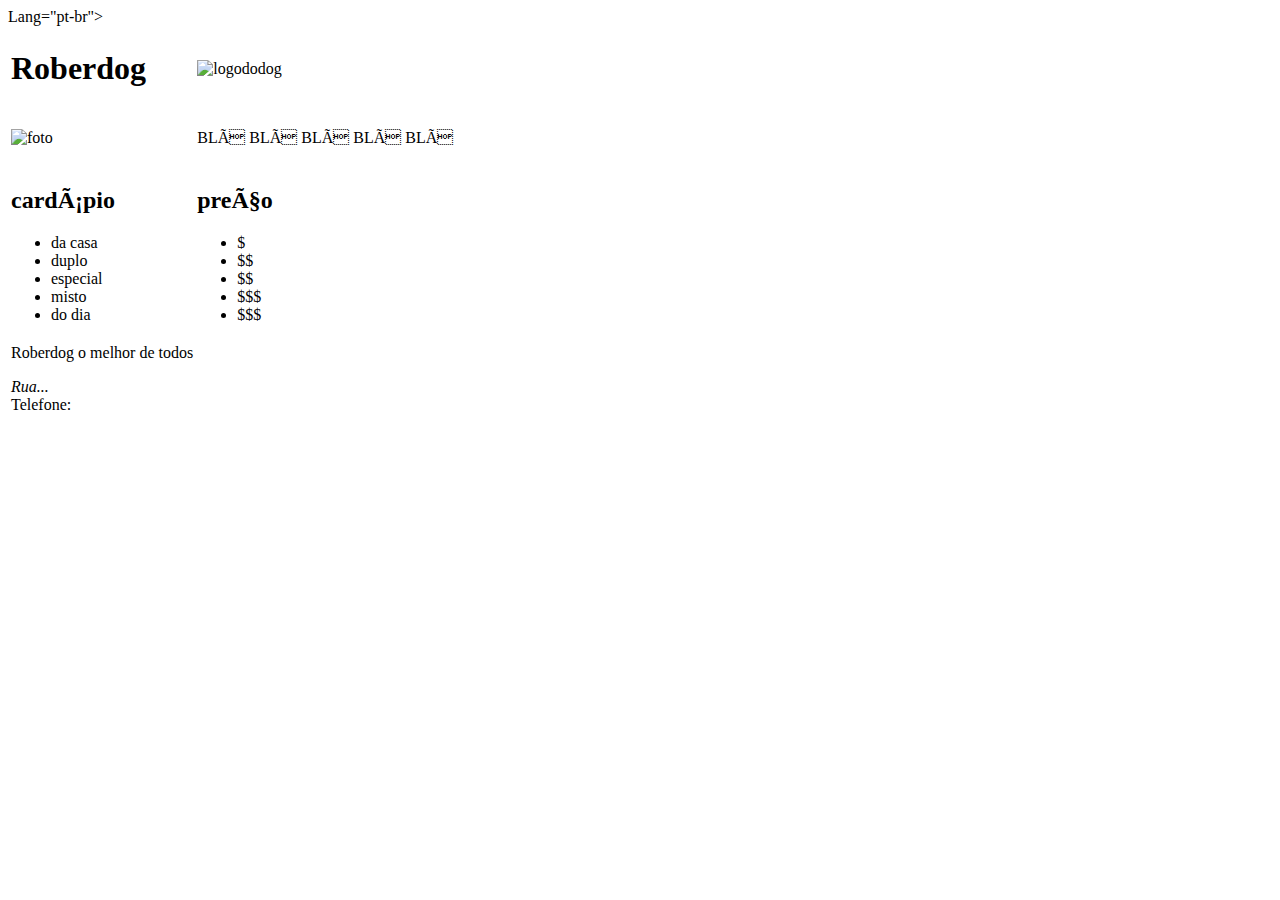
==== index.html @ c7fffdbf "Update index.html" ====
<!DOCTYPE html>
<html> Lang="pt-br">
    <head>
        <meta charset="ut-8">
        <meta name="viewport"content"widht=device-widht,initial-scale=1.0">
        <title>roberdog</title>
        <link rel="stylesheet"href="estilo.css">
        <link rel="shortcut.icon"href="icone.ico"type="image/x-icon">
    </head>
    <body>
        <table border="0">
            <div id="fundo">
            <tr>
                <td>
            <header>
                <h1>Roberdog</h1>
                <td>
                    <img src="./img/hotdog.jpg" alt="logododog" id="hotdog">
                </td>
                </td>
                <td>
            </header>
                </td>
            </tr>
                <tr>
                    <td>
                        <img src="./img/roberdog.jpg"alt="foto" id="batata">
                    </td>
                        <td>
                            <p><strong></strong> BLÁ BLÁ BLÁ BLÁ BLÁ</strong></p>
                        </td>
                </tr>
                <td>
                    <div id="cardapio">
                        <h2>cardápio</h2>
                        <ul>
                            <li>da casa
                            <li>duplo
                            <li>especial
                            <li>misto
                            <li>do dia
                        </ul>
                        </div>
                </td>
                <td>
                    <div id="preco">
                        <h2>preço</h2>
                        <ul>
                            <li>$
                            <li>$$
                            <li>$$
                            <li>$$$
                            <li>$$$
                        </ul>
                    </div>
                </td>
                <tr>
                    <td>
                        <footer>
                            <p1>Roberdog o melhor de todos</p>
                            <address>Rua...</address>
                            <p2>Telefone:</p>
                        </footer>
                    </td>
                </tr>
            </div>
        </table>
    </body>
</html>
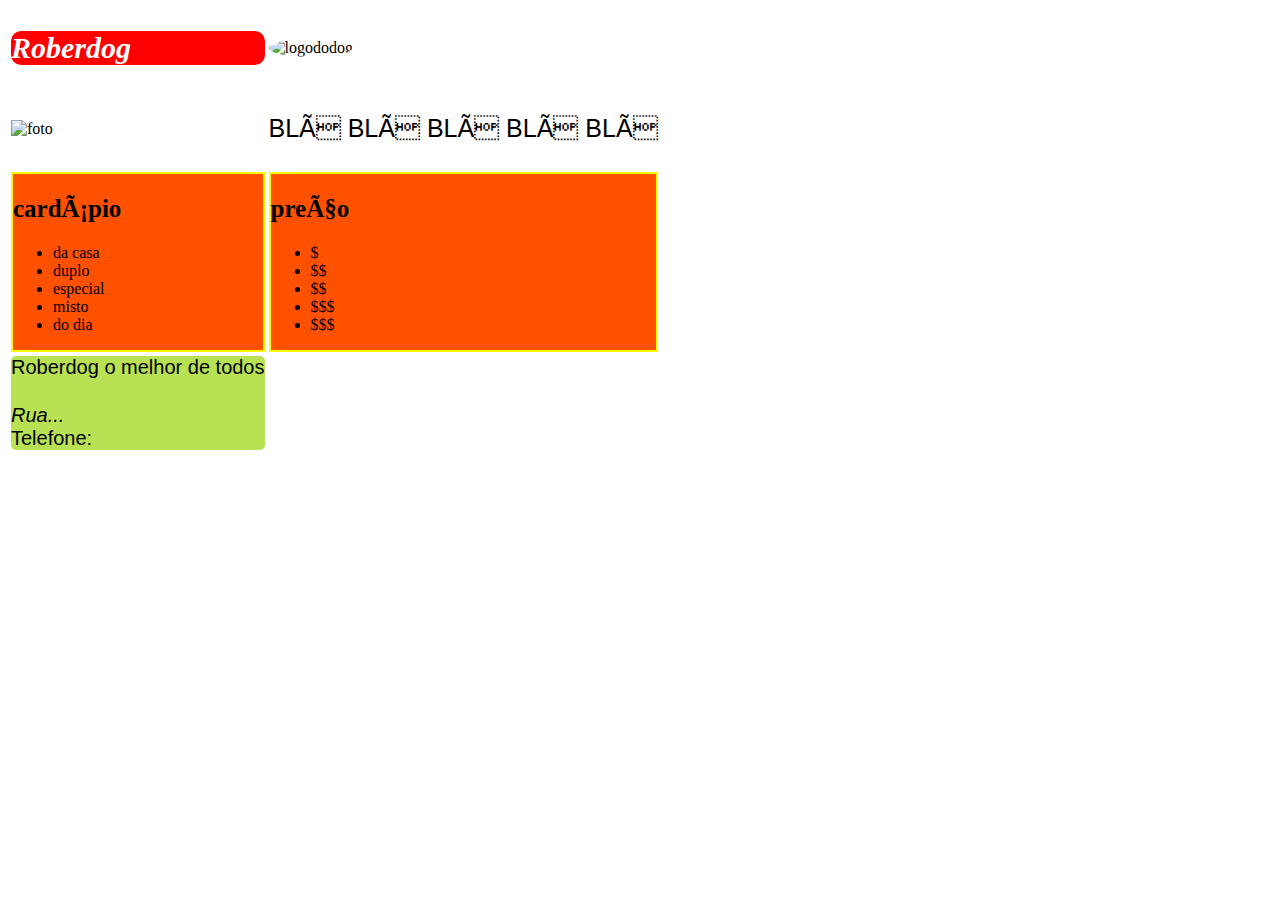
==== commit fac1d8cd: "Update index.html" ====
--- a/index.html
+++ b/index.html
@@ -1,5 +1,5 @@
 <!DOCTYPE html>
-<html> Lang="pt-br">
+<html>
     <head>
         <meta charset="ut-8">
         <meta name="viewport"content"widht=device-widht,initial-scale=1.0">
--- a/estilo.css
+++ b/estilo.css
@@ -0,0 +1,55 @@
+body{
+    background-image: url("./img/batata1.jpg");
+    background-repeat: no-repeat no-repeat;
+    background-size: cover;
+}
+#batata{
+    width: 150px;
+    height: 150px;
+}
+
+#hotdog{
+    border-radius: 50%;
+    width: 70px;
+    height: 70px;
+}
+
+#cardapio{
+    border: solid 2px;
+    border-color: rgb(255, 251, 0);
+    background-color: rgb(255, 81, 0);
+}
+
+#preco{
+    border: solid 2px;
+    border-color: rgb(255, 251, 0);
+    background-color: rgb(255, 81, 0);
+}
+
+header{
+    background-color: red;
+    border-radius: 10px;
+}
+
+footer{
+    border-radius: 5px;
+    background-color:rgb(184, 226, 84);
+}
+h1{
+    font-family: cursive;
+    font-size: 30px;
+    font-style: italic;
+    color: white;
+}
+p{
+    font-family: arial;
+    font-size: 25px;
+}
+p1{
+    font-family: arial;
+    font-size: 20px;
+}
+h2{
+    font-family: cursive;
+    font-size: 25px;
+}
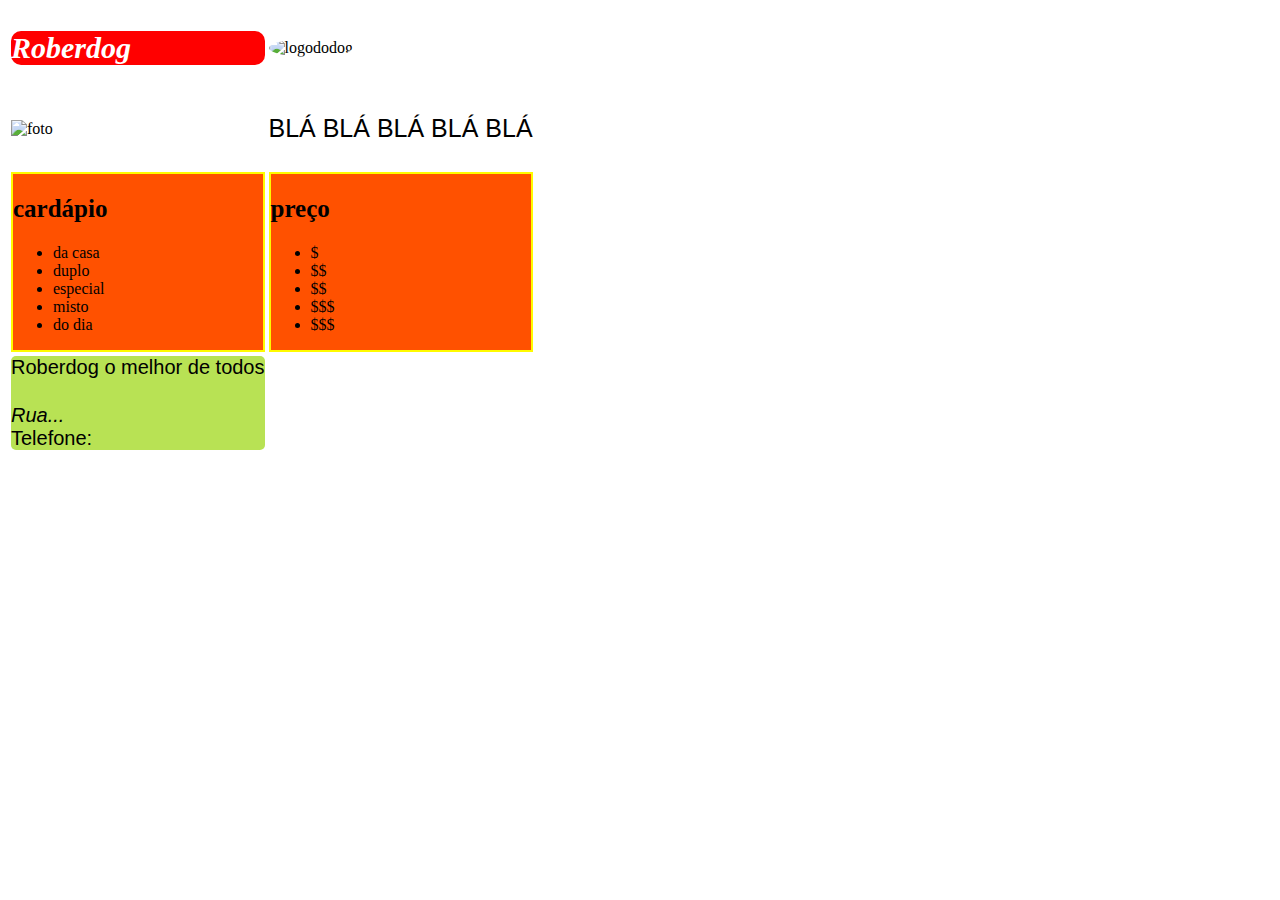
==== commit 16616ef0: "Update index.html" ====
--- a/index.html
+++ b/index.html
@@ -1,15 +1,15 @@
 <!DOCTYPE html>
-<html>
+<html> 
     <head>
-        <meta charset="ut-8">
-        <meta name="viewport"content"widht=device-widht,initial-scale=1.0">
+        <meta charset="utf-8">
+        <meta name="viewport"content="widht=device-widht,initial-scale=1.0">
         <title>roberdog</title>
         <link rel="stylesheet"href="estilo.css">
         <link rel="shortcut.icon"href="icone.ico"type="image/x-icon">
     </head>
     <body>
         <table border="0">
-            <div id="fundo">
+        <div id="fundo">
             <tr>
                 <td>
             <header>
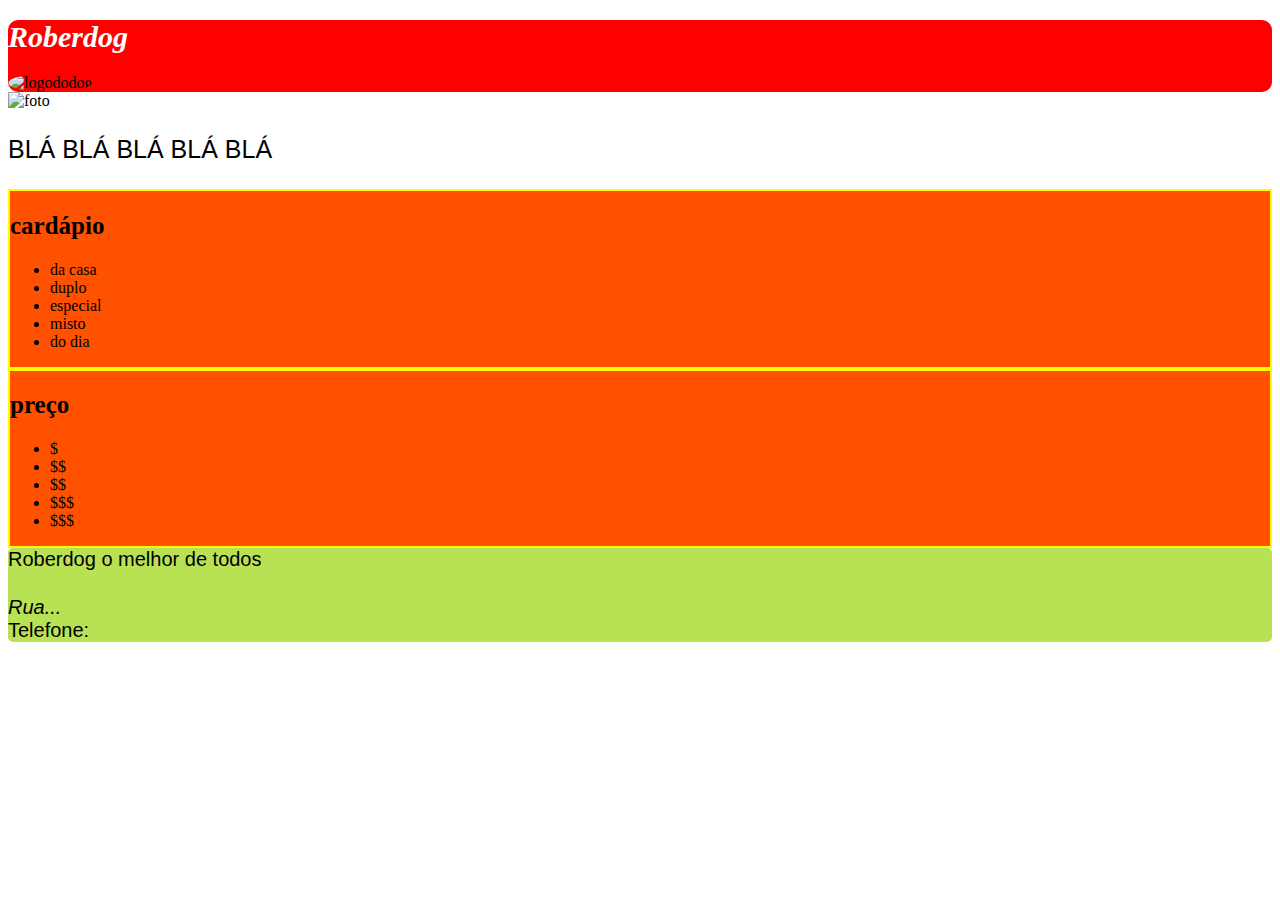
==== commit 4939c285: "Update index.html" ====
--- a/index.html
+++ b/index.html
@@ -8,29 +8,13 @@
         <link rel="shortcut.icon"href="icone.ico"type="image/x-icon">
     </head>
     <body>
-        <table border="0">
         <div id="fundo">
-            <tr>
-                <td>
             <header>
                 <h1>Roberdog</h1>
-                <td>
                     <img src="./img/hotdog.jpg" alt="logododog" id="hotdog">
-                </td>
-                </td>
-                <td>
             </header>
-                </td>
-            </tr>
-                <tr>
-                    <td>
                         <img src="./img/roberdog.jpg"alt="foto" id="batata">
-                    </td>
-                        <td>
                             <p><strong></strong> BLÁ BLÁ BLÁ BLÁ BLÁ</strong></p>
-                        </td>
-                </tr>
-                <td>
                     <div id="cardapio">
                         <h2>cardápio</h2>
                         <ul>
@@ -41,8 +25,6 @@
                             <li>do dia
                         </ul>
                         </div>
-                </td>
-                <td>
                     <div id="preco">
                         <h2>preço</h2>
                         <ul>
@@ -53,17 +35,11 @@
                             <li>$$$
                         </ul>
                     </div>
-                </td>
-                <tr>
-                    <td>
                         <footer>
                             <p1>Roberdog o melhor de todos</p>
                             <address>Rua...</address>
                             <p2>Telefone:</p>
-                        </footer>
-                    </td>
-                </tr>
-            </div>
-        </table>
+            </footer>
+        </div>
     </body>
 </html>
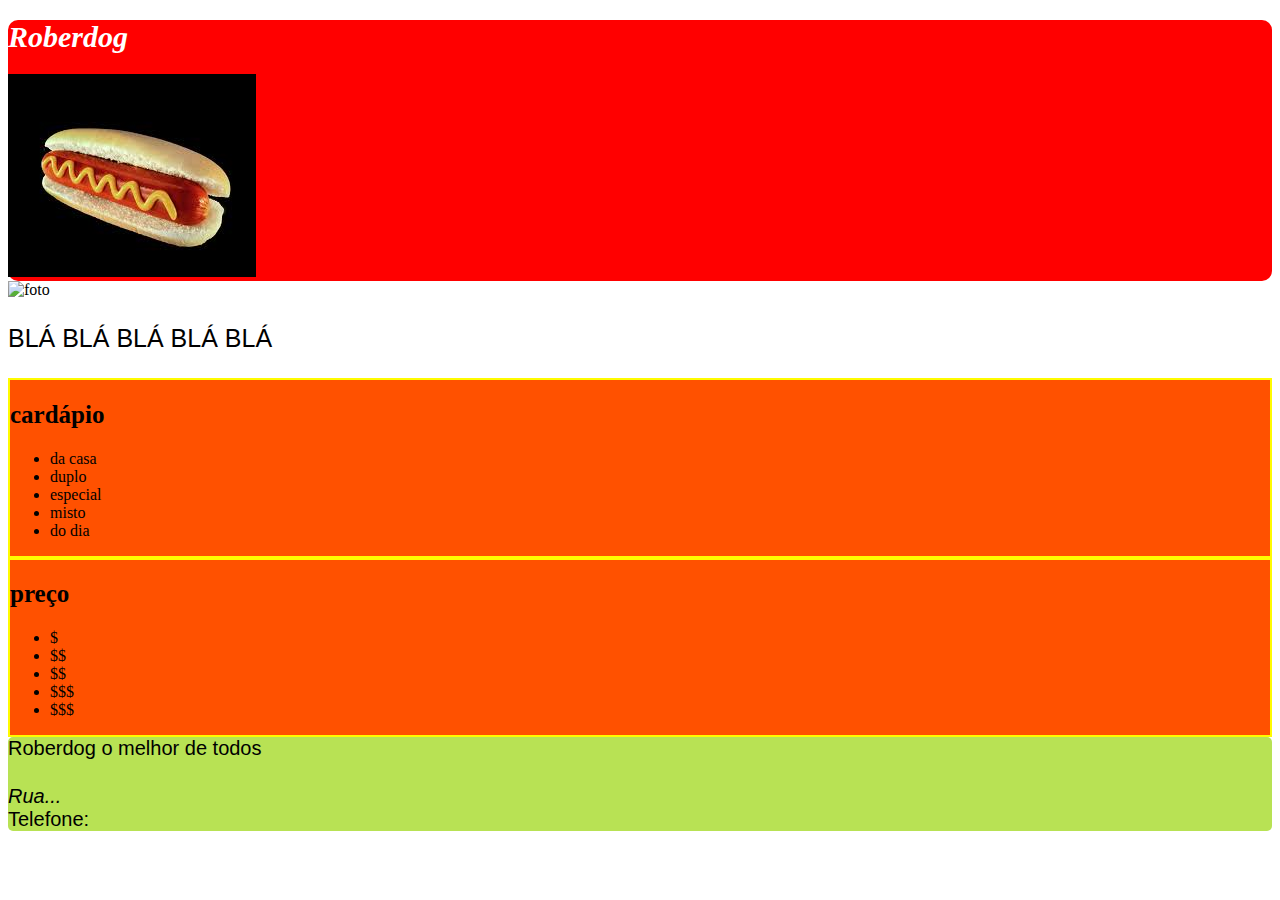
==== commit 65464c45: "Update index.html" ====
--- a/index.html
+++ b/index.html
@@ -11,7 +11,7 @@
         <div id="fundo">
             <header>
                 <h1>Roberdog</h1>
-                    <img src="./img/hotdog.jpg" alt="logododog" id="hotdog">
+                    <img src="cachorroquente.jpeg" alt="logododog" id="cachorroquente">
             </header>
                         <img src="./img/roberdog.jpg"alt="foto" id="batata">
                             <p><strong></strong> BLÁ BLÁ BLÁ BLÁ BLÁ</strong></p>
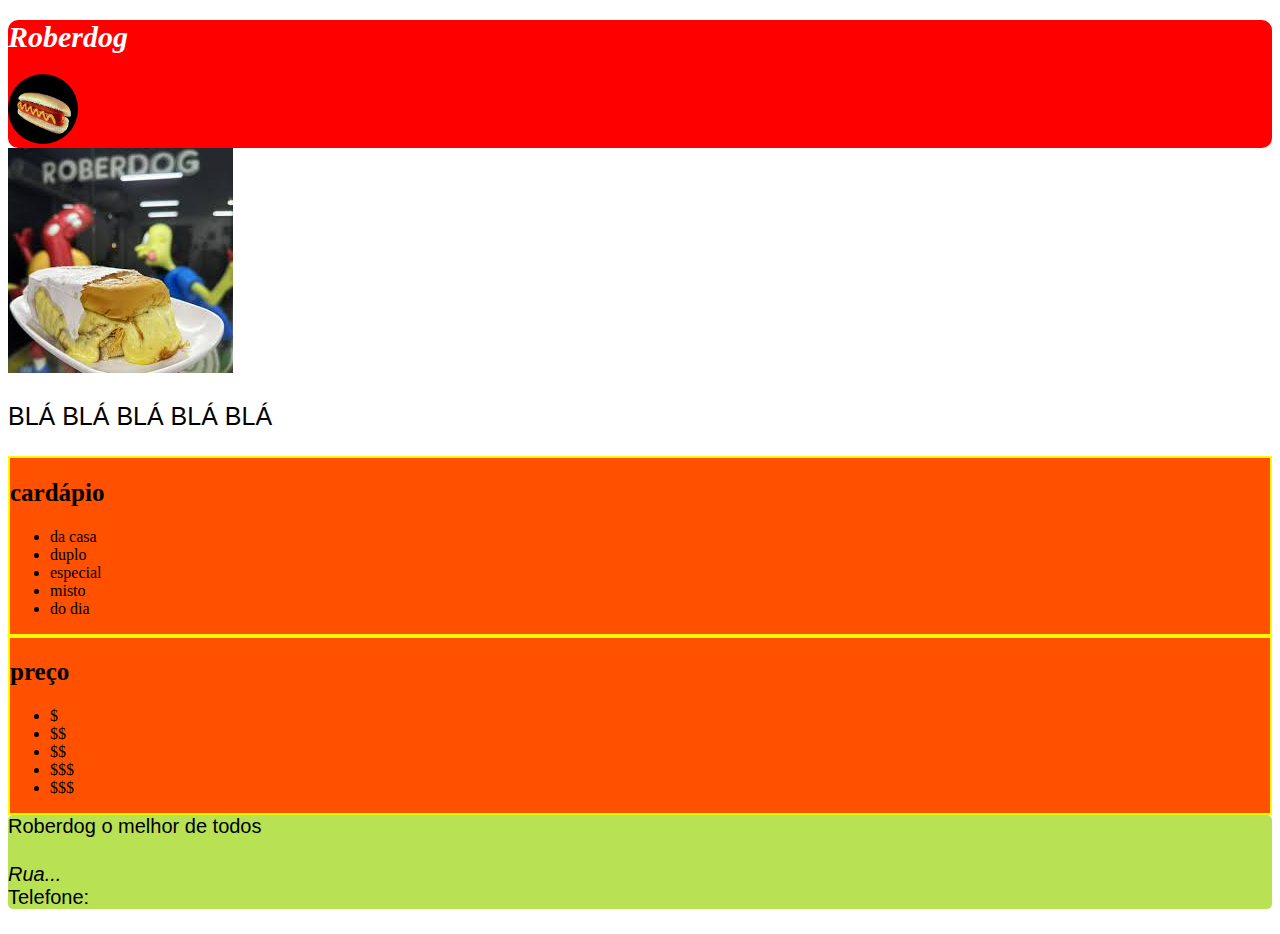
==== commit 603e5ad0: "Update index.html" ====
--- a/index.html
+++ b/index.html
@@ -13,7 +13,7 @@
                 <h1>Roberdog</h1>
                     <img src="cachorroquente.jpeg" alt="logododog" id="cachorroquente">
             </header>
-                        <img src="./img/roberdog.jpg"alt="foto" id="batata">
+                        <img src="roberdog.jpeg"alt="foto" id="roberdog">
                             <p><strong></strong> BLÁ BLÁ BLÁ BLÁ BLÁ</strong></p>
                     <div id="cardapio">
                         <h2>cardápio</h2>
--- a/estilo.css
+++ b/estilo.css
@@ -8,7 +8,7 @@
     height: 150px;
 }
 
-#hotdog{
+#cachorroquente{
     border-radius: 50%;
     width: 70px;
     height: 70px;
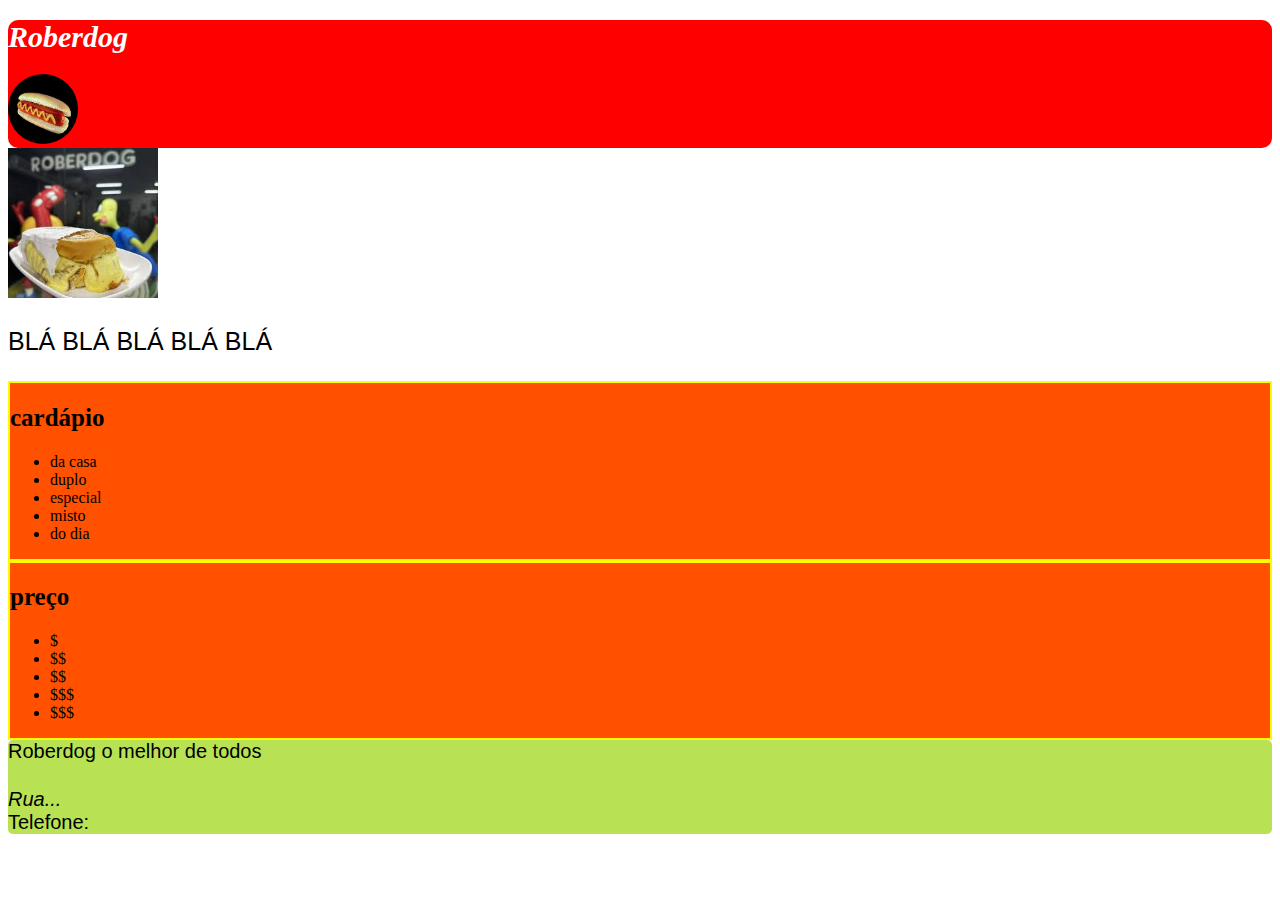
==== commit d020d99a: "Update index.html" ====
--- a/index.html
+++ b/index.html
@@ -13,7 +13,7 @@
                 <h1>Roberdog</h1>
                     <img src="cachorroquente.jpeg" alt="logododog" id="cachorroquente">
             </header>
-                        <img src="roberdog.jpeg"alt="foto" id="roberdog">
+                        <img src="roberdog.jpeg" alt="foto" id="roberdog">
                             <p><strong></strong> BLÁ BLÁ BLÁ BLÁ BLÁ</strong></p>
                     <div id="cardapio">
                         <h2>cardápio</h2>
--- a/estilo.css
+++ b/estilo.css
@@ -3,7 +3,7 @@
     background-repeat: no-repeat no-repeat;
     background-size: cover;
 }
-#batata{
+#roberdog{
     width: 150px;
     height: 150px;
 }
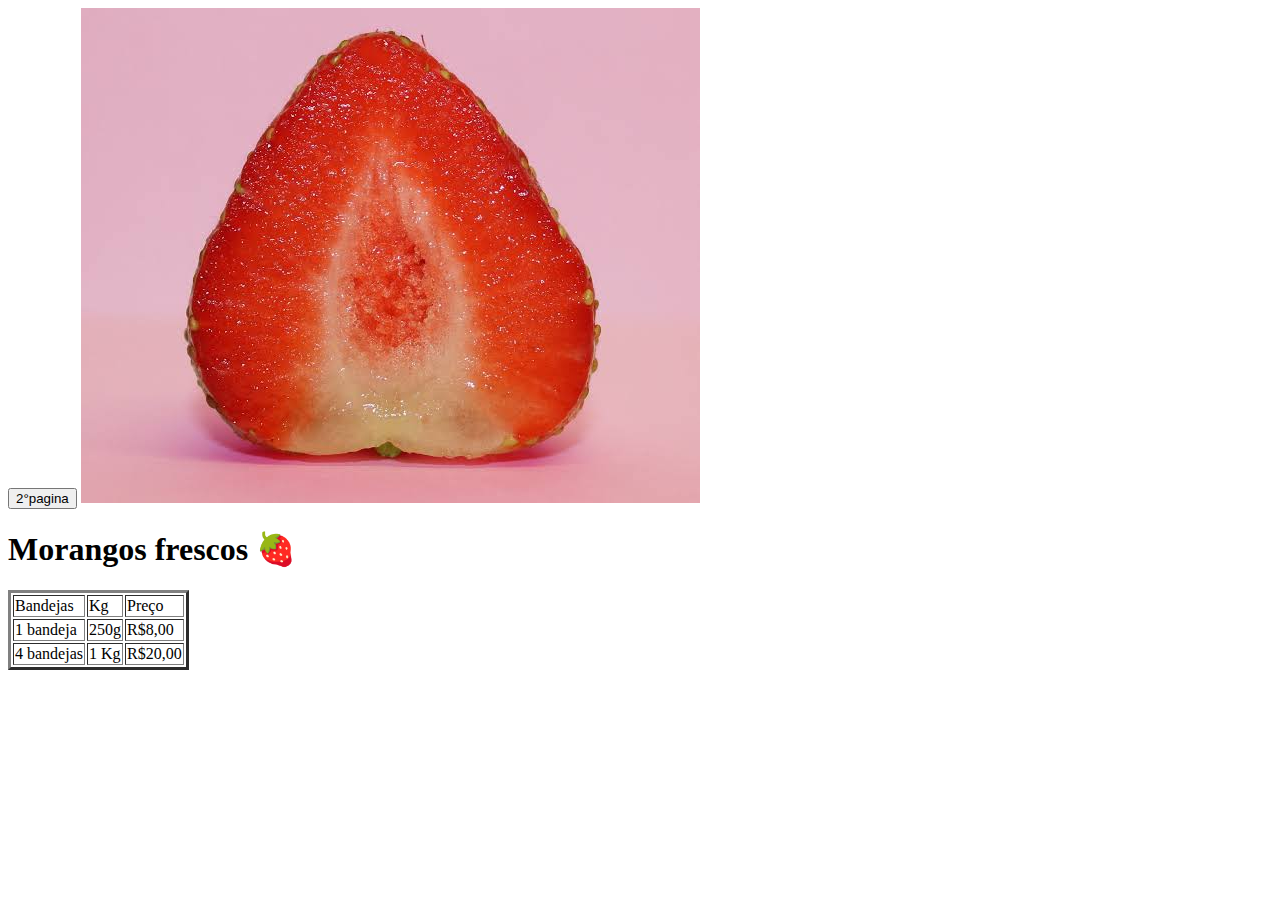
==== commit fc5b0a6d: "Update index.html" ====
--- a/index.html
+++ b/index.html
@@ -1,45 +1,31 @@
 <!DOCTYPE html>
-<html> 
-    <head>
-        <meta charset="utf-8">
-        <meta name="viewport"content="widht=device-widht,initial-scale=1.0">
-        <title>roberdog</title>
-        <link rel="stylesheet"href="estilo.css">
-        <link rel="shortcut.icon"href="icone.ico"type="image/x-icon">
-    </head>
-    <body>
-        <div id="fundo">
-            <header>
-                <h1>Roberdog</h1>
-                    <img src="cachorroquente.jpeg" alt="logododog" id="cachorroquente">
-            </header>
-                        <img src="roberdog.jpeg" alt="foto" id="roberdog">
-                            <p><strong></strong> BLÁ BLÁ BLÁ BLÁ BLÁ</strong></p>
-                    <div id="cardapio">
-                        <h2>cardápio</h2>
-                        <ul>
-                            <li>da casa
-                            <li>duplo
-                            <li>especial
-                            <li>misto
-                            <li>do dia
-                        </ul>
-                        </div>
-                    <div id="preco">
-                        <h2>preço</h2>
-                        <ul>
-                            <li>$
-                            <li>$$
-                            <li>$$
-                            <li>$$$
-                            <li>$$$
-                        </ul>
-                    </div>
-                        <footer>
-                            <p1>Roberdog o melhor de todos</p>
-                            <address>Rua...</address>
-                            <p2>Telefone:</p>
-            </footer>
-        </div>
-    </body>
+<html lang="pt-br">
+<head>
+  <meta charset="UTF-8">
+  <meta name="viwport" content="width=device-width,initial-scale=1.0">
+  <title>MORANGOS</title>
+  <link rel="stylesheet" href="style.css">
+</head>
+<body>
+  <a href="2pag.html" target="_self" rel="next"><button type="button"> 2°pagina</button></a>
+  <img src="IMG_2941.jpeg" alt="morango">
+  <h1> Morangos frescos &#127827</h1>
+  <table border="3">
+    <tr>
+      <td>Bandejas</td>
+      <td>Kg</td>
+      <td>Preço</td>
+    </tr>
+    <tr>
+      <td>1 bandeja</td>
+      <td>250g</td>
+      <td>R$8,00</td>
+    </tr>
+    <tr>
+      <td>4 bandejas</td>
+      <td>1 Kg</td>
+      <td>R$20,00</td>
+    </tr>
+  </table>
+  </body>
 </html>
